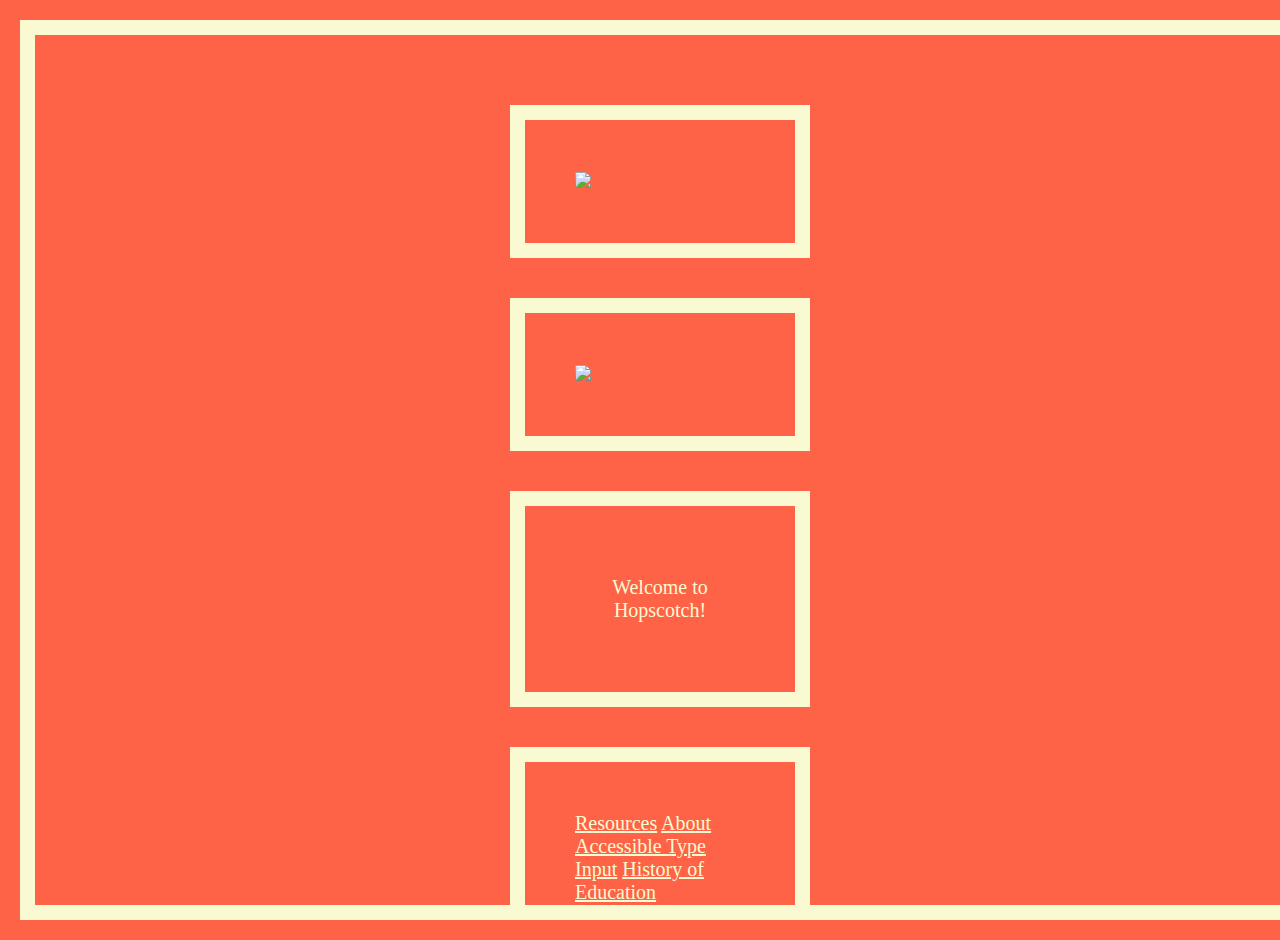
==== index.html @ f3da78ef "Add files via upload" ====
<!doctype html>
<html>
<head>
  <title>hopscotch</title>
  <meta charset="utf-8">
  <meta name="viewport" content="width=device-width, initial-scale=1.0">
  <link rel="stylesheet" href="homepage.css">
</head>

<body>

  <div class="frame">
    <div class="image">
      <img src="img/hopscotch-header.png">
    </div>

    <div class="image">
      <img src="img/new-hop.png">
    </div>

    <div class="story">
      <p>Welcome to Hopscotch!</p>
    </div>

    <div class="options">
      <a href="resources.html">Resources</a>
      <a href="about.html">About</a>
      <a href="accessible-type.html">Accessible Type</a>
      <a href="input.html">Input</a>
      <a href="history-of-edu.html">History of Education</a>


    </div>

  </div>
</body>

</html>
---- homepage.css ----
* {
  box-sizing:border-box;
}

body {
  margin:0;
  background:#FF6347;
  font-family: "Verdana";
  font-size:20px;
  color:LightGoldenRodYellow;
}

img{
  max-width:100%;
  max-height:100%;
}

a {
  color:LightGoldenRodYellow;

}

.frame {
  width:100%;
  height:100vh;
  display:flex;
  flex-direction: column;
  overflow: hidden;
  align-content: center;
  align-items: center;
}

.image {
  height:75%;
}

.story {
  max-width:600px;
  text-align:center;
}

.options{
  flex-shrink:0;
  height:100%;
}

#titlebox { border: 2px black }
#square {
  width: 100px;
  height: 100px;
  background: red;
}


#square {
  width: 100px;
  height: 100px;
  background: red;
}

div {
  width: 300px;
  border: 15px solid LightGoldenRodYellow;
  padding: 50px;
  margin: 20px;
}


<style>
body {
  background-image: url('graph-paper.jpg');
  background-repeat: no-repeat;
}


.flex-container {
  display: flex;
  flex-direction: column;
}
</style>
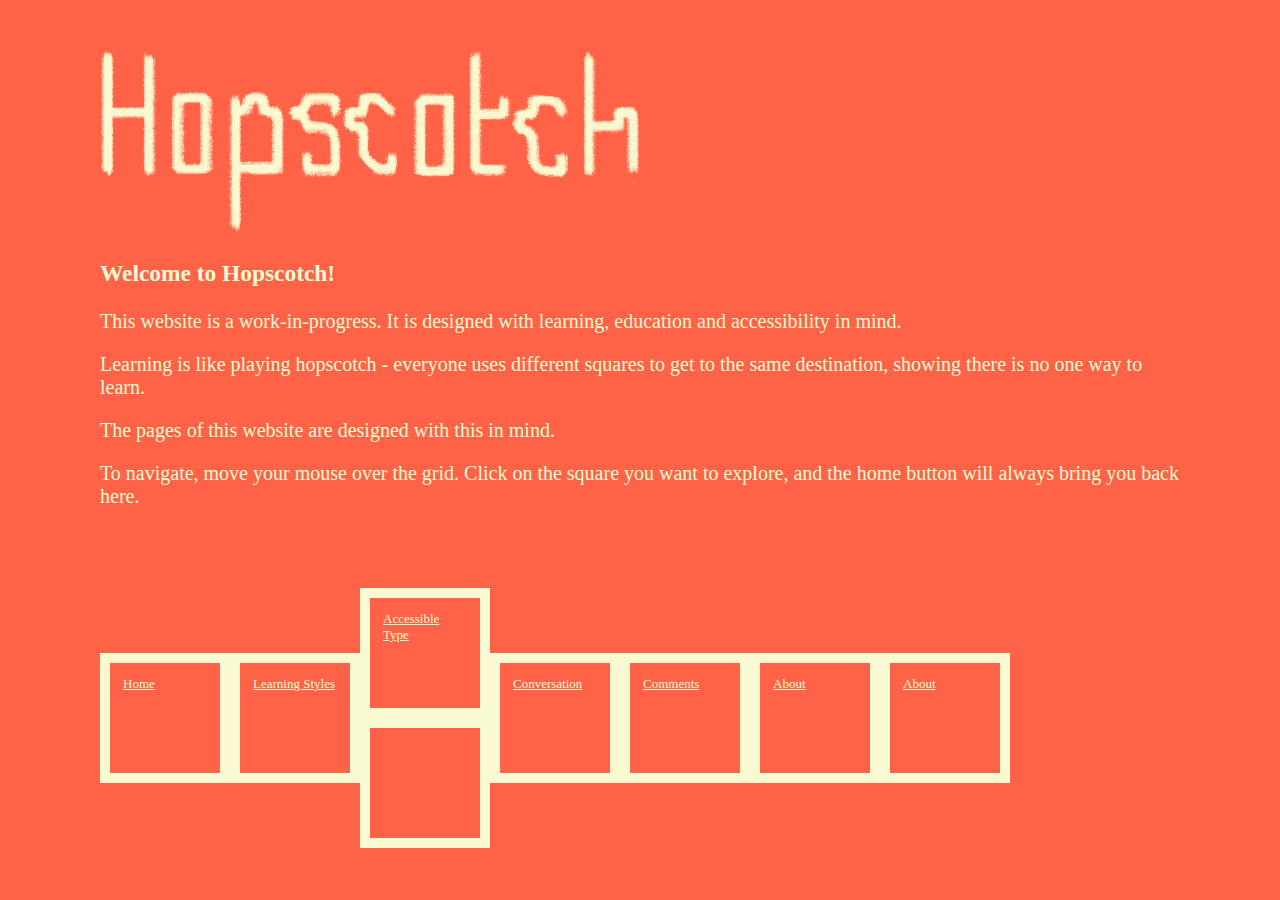
==== commit 62a39d40: "Renaming index.html" ====
--- a/index.html
+++ b/index.html
@@ -4,35 +4,97 @@
   <title>hopscotch</title>
   <meta charset="utf-8">
   <meta name="viewport" content="width=device-width, initial-scale=1.0">
-  <link rel="stylesheet" href="homepage.css">
+  <link rel="stylesheet" href="main.css">
+<style>
+.hopcontainer {
+      display: inline;
+      position: relative;
+      top: 6em;
+}
+.hopbox {
+  padding: 1em;
+  position: relative;
+  float: left;
+  width: 10em;
+  height: 10em;
+  border: 10px solid LightGoldenRodYellow;
+  font-size: small;
+}
+.hopbox:hover {
+  background-color: black;
+}
+.stackedup {
+  top: -5em;
+}
+.stackeddown{
+  top: 5em;
+  left: -10em;
+}
+.after {
+  /* gotta do something like this to make subsequent boxes move back */
+  left: -10em;
+}
+</style>
 </head>
 
 <body>
+  <div class="image">
+    <img src="img/hopscotch-header.png" width=50% height=80%>
+  </div>
 
-  <div class="frame">
-    <div class="image">
-      <img src="img/hopscotch-header.png">
-    </div>
-
-    <div class="image">
-      <img src="img/new-hop.png">
-    </div>
-
-    <div class="story">
-      <p>Welcome to Hopscotch!</p>
-    </div>
-
-    <div class="options">
-      <a href="resources.html">Resources</a>
-      <a href="about.html">About</a>
-      <a href="accessible-type.html">Accessible Type</a>
-      <a href="input.html">Input</a>
-      <a href="history-of-edu.html">History of Education</a>
+<h3>Welcome to Hopscotch!</h3>
+<p>This website is a work-in-progress. It is designed with learning, education and accessibility in mind.</p>
+<p>Learning is like playing hopscotch - everyone uses different squares to get to the same destination,
+  showing there is no one way to learn.</p>
+  <p>The pages of this website are designed with this in mind.</p>
+<p>To navigate, move your mouse over the grid. Click on the square you want to explore, and the home button will always bring you back here.</p>
 
 
-    </div>
+</head>
+<body>
 
-  </div>
-</body>
+<h2></h2>
 
-</html>
+
+    </style>
+  </head>
+    <body>
+      <div class="hopcontainer">
+        <div class="hopbox">
+              <a class="btn" href="index.html">Home</a>
+          <p></p>
+
+          </div>
+        <div class="hopbox">
+          <a class="btn" href="learning-styles.html">Learning Styles</a>
+          <p></p>
+          </div>
+        <div class="hopbox stackedup">
+          <a class="btn" href="accessible-type.html">Accessible Type</a>
+          <p></p>
+          </div>
+        <div class="hopbox stackeddown">
+          <a class="btn" href="#.html"></a>
+          <p></p>
+          </div>
+        <div class="hopbox after">
+          <a class="btn" href="a-conversation.html">Conversation</a>
+          <p></p>
+          </div>
+        <div class="hopbox after">
+          <a class="btn" href="input.html">Comments</a>
+          <p></p>
+          </div>
+        <div class="hopbox after">
+          <a class="btn" href="about.html">About</a>
+          </div>
+        <div class="hopbox after">
+          <a class="btn" href="about.html">About</a>
+          <p></p>
+
+            </div>
+
+          </div>
+        </div>
+    </body>
+  </html>
--- a/main.css
+++ b/main.css
@@ -0,0 +1,148 @@
+* {
+  box-sizing:border-box;
+}
+
+body {
+  margin:50px 100px 50px 100px;
+  background:#FF6347;
+  font-family: "Verdana";
+  font-size:20px;
+  color:LightGoldenRodYellow;
+}
+
+img{
+  max-width:100%;
+  max-height:100%;
+}
+
+a {
+  color:LightGoldenRodYellow;
+
+h1 {
+  text-align: center;
+}
+
+h2 {
+  text-align: left;
+}
+
+h3 {
+  text-align: right;
+}
+
+img {
+  width: 100%
+  height: auto;
+}
+
+.image {
+  height:75%;
+}
+
+.story {
+  max-width:600px;
+  text-align:center;
+}
+
+.options{
+  flex-shrink:0;
+  height:100%;
+}
+
+#titlebox { border: 2px black }
+#square {
+  width: 100px;
+  height: 100px;
+  background: red;
+}
+
+
+#square {
+  width: 100px;
+  height: 100px;
+  background: red;
+}
+
+div {
+  width: 300px;
+  border: 15px solid LightGoldenRodYellow;
+  padding: 50px;
+  margin: 20px;
+}
+
+h3{
+   text-align: left;
+}
+
+
+a:hover {
+  background-color: black;
+}
+.btn-disabled {
+  background-color: #FF6347;
+  border: none;
+  color: LightGoldenRodYellow;
+  padding: 50px 50px;
+  text-align: center;
+  font-size: 24px;
+  margin: 10px 10px;
+  opacity: 0.6;
+  transition: 0.3s;
+}
+
+.btn:hover {
+}
+
+div.ex4 {
+  overflow-x: visible;
+}
+.btn {
+  background-color: #f4511e;
+  border: none;
+  color: LightGoldenRodYellow;
+  padding: 16px 32px;
+  text-align: center;
+  font-size: 16px;
+  margin: 4px 2px;
+  opacity: 0.6;
+  transition: 0.3s;
+}
+
+.btn:hover {opacity: 1}
+
+.row {
+display: flex;
+flex-wrap: wrap;
+padding: 0 4px;
+}
+
+/* Create four equal columns that sits next to each other */
+.column {
+flex: 25%;
+max-width: 25%;
+padding: 0 4px;
+}
+
+.column img {
+margin-top: 8px;
+vertical-align: middle;
+width: 100%;
+}
+
+/* Responsive layout - makes a two column-layout instead of four columns */
+@media screen and (max-width: 800px) {
+.column {
+  flex: 50%;
+  max-width: 50%;
+}
+}
+
+/* Responsive layout - makes the two columns stack on top of each other instead of next to each other */
+@media screen and (max-width: 600px) {
+.column {
+  flex: 100%;
+  max-width: 100%;
+}
+}
+
+
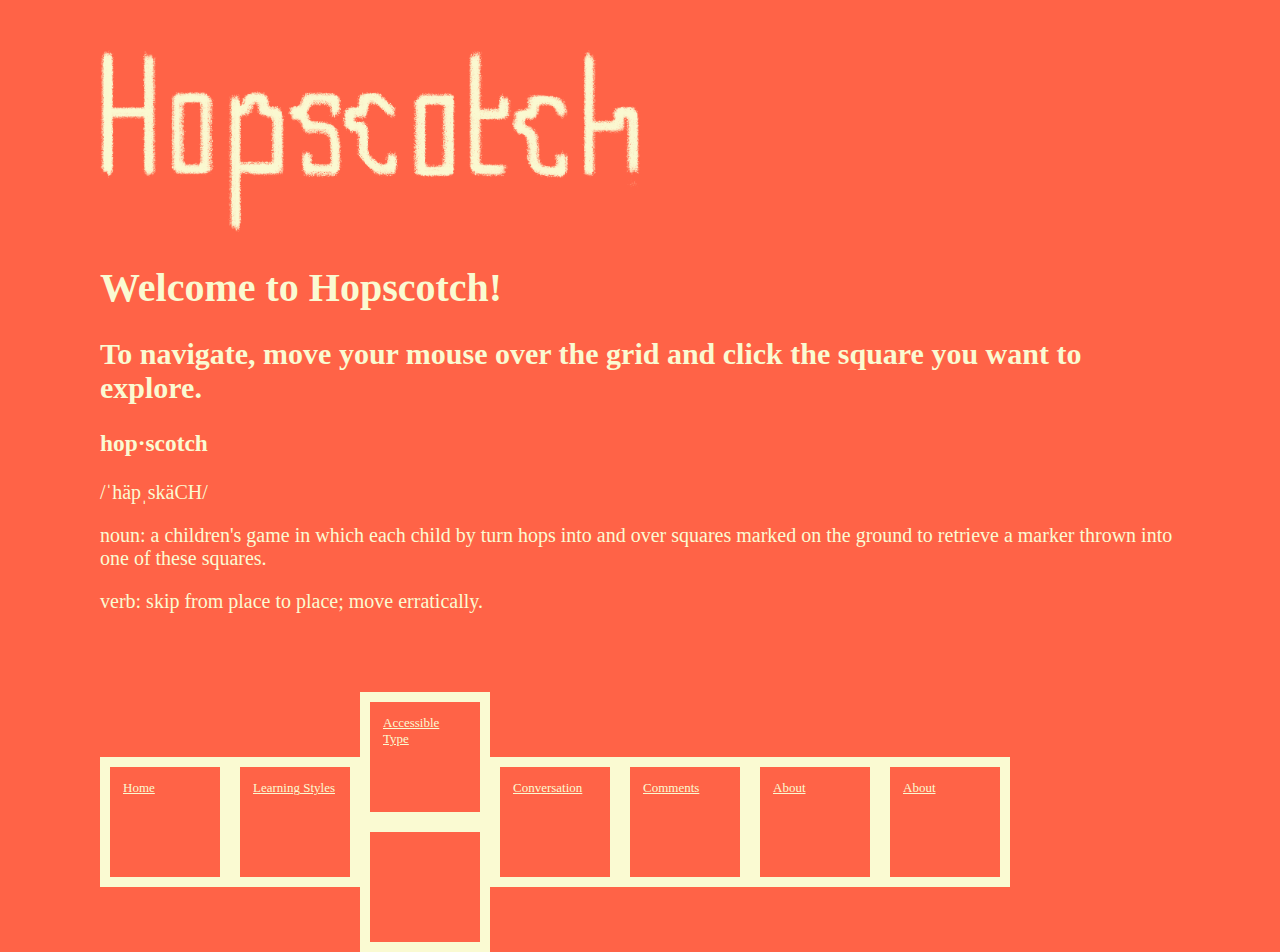
==== commit aab37c56: "Rewrote intro on index.html, ex. (n/a) with flex." ====
--- a/index.html
+++ b/index.html
@@ -42,12 +42,13 @@
     <img src="img/hopscotch-header.png" width=50% height=80%>
   </div>
 
-<h3>Welcome to Hopscotch!</h3>
-<p>This website is a work-in-progress. It is designed with learning, education and accessibility in mind.</p>
-<p>Learning is like playing hopscotch - everyone uses different squares to get to the same destination,
-  showing there is no one way to learn.</p>
-  <p>The pages of this website are designed with this in mind.</p>
-<p>To navigate, move your mouse over the grid. Click on the square you want to explore, and the home button will always bring you back here.</p>
+<h1>Welcome to Hopscotch!</h1>
+<h2>To navigate, move your mouse over the grid and click the square you want to explore.</h2>
+<h3>hop·scotch</h3>
+  <p>/ˈhäpˌskäCH/</p>
+  <p>noun: a children's game in which each child by turn hops into and over
+    squares marked on the ground to retrieve a marker thrown into one of these squares.</p>
+<p>verb: skip from place to place; move erratically.</p>
 
 
 </head>
--- a/main.css
+++ b/main.css
@@ -144,5 +144,3 @@
   max-width: 100%;
 }
 }
-
-
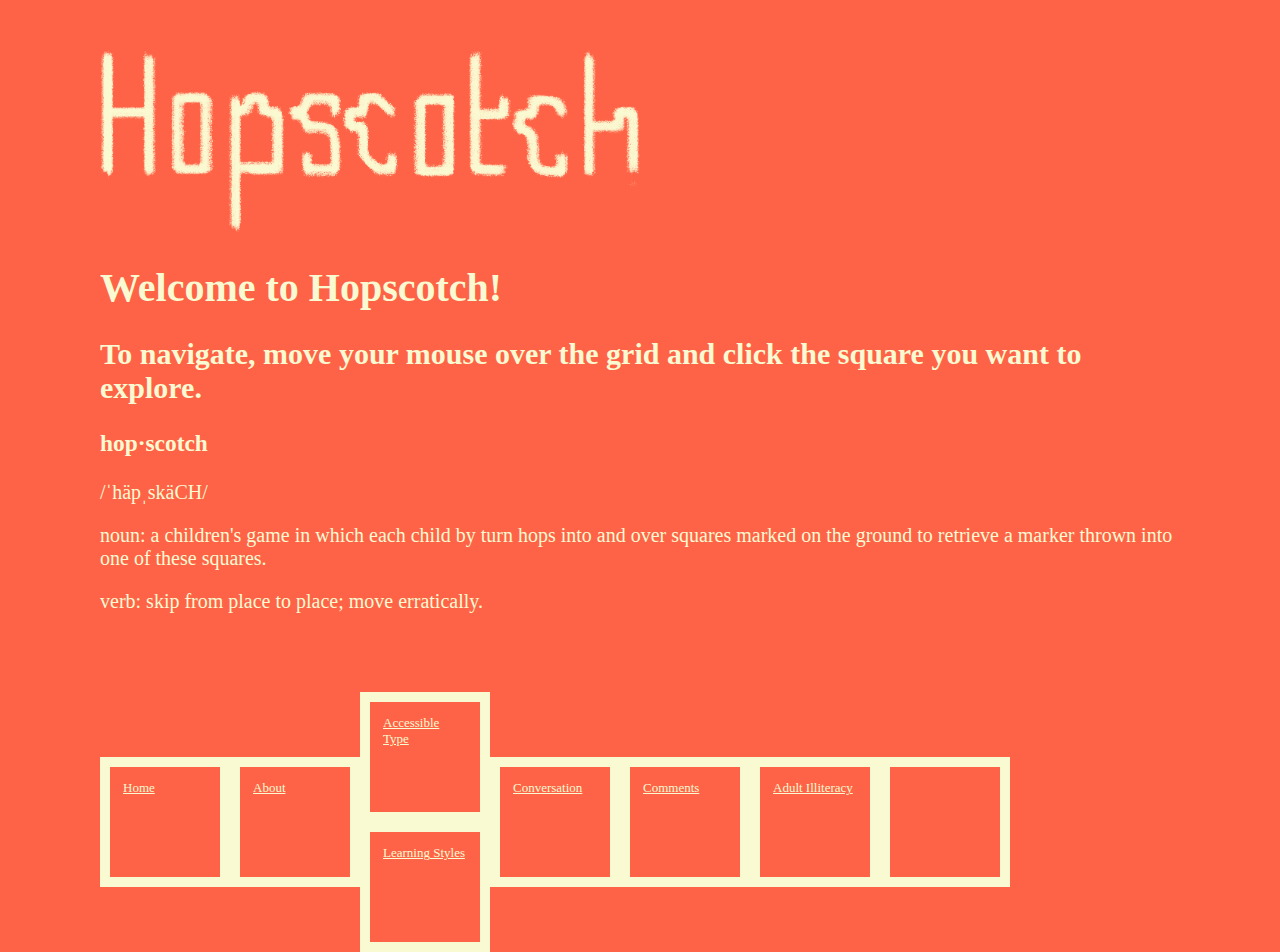
==== commit 41cc3a02: "Added to adult illiteracy" ====
--- a/index.html
+++ b/index.html
@@ -67,7 +67,7 @@
 
           </div>
         <div class="hopbox">
-          <a class="btn" href="learning-styles.html">Learning Styles</a>
+          <a class="btn" href="about.html">About</a>
           <p></p>
           </div>
         <div class="hopbox stackedup">
@@ -75,7 +75,7 @@
           <p></p>
           </div>
         <div class="hopbox stackeddown">
-          <a class="btn" href="#.html"></a>
+          <a class="btn" href="learning-styles.html">Learning Styles</a>
           <p></p>
           </div>
         <div class="hopbox after">
@@ -87,10 +87,10 @@
           <p></p>
           </div>
         <div class="hopbox after">
-          <a class="btn" href="about.html">About</a>
+          <a class="btn" href="adult-illiteracy.html">Adult Illiteracy</a>
           </div>
         <div class="hopbox after">
-          <a class="btn" href="about.html">About</a>
+          <a class="btn" href="#.html"></a>
           <p></p>
 
             </div>
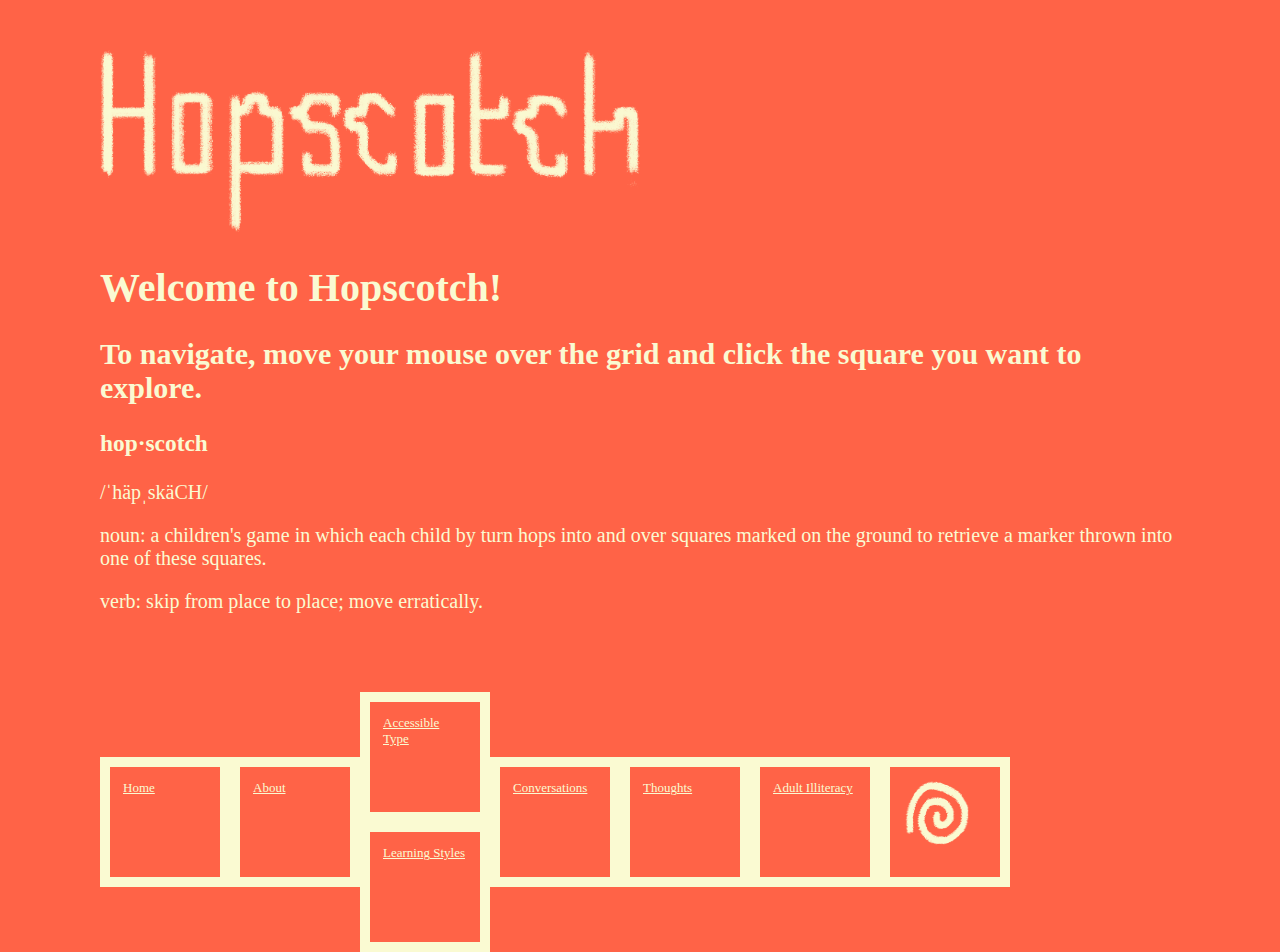
==== commit 957e7614: "Added more content, adjusted illos" ====
--- a/index.html
+++ b/index.html
@@ -79,17 +79,18 @@
           <p></p>
           </div>
         <div class="hopbox after">
-          <a class="btn" href="a-conversation.html">Conversation</a>
+          <a class="btn" href="a-conversation.html">Conversations</a>
           <p></p>
           </div>
         <div class="hopbox after">
-          <a class="btn" href="input.html">Comments</a>
+          <a class="btn" href="input.html">Thoughts</a>
           <p></p>
           </div>
         <div class="hopbox after">
           <a class="btn" href="adult-illiteracy.html">Adult Illiteracy</a>
           </div>
         <div class="hopbox after">
+          <img src="img/spiral.png" width=80% height=80% class="btn">
           <a class="btn" href="#.html"></a>
           <p></p>
 
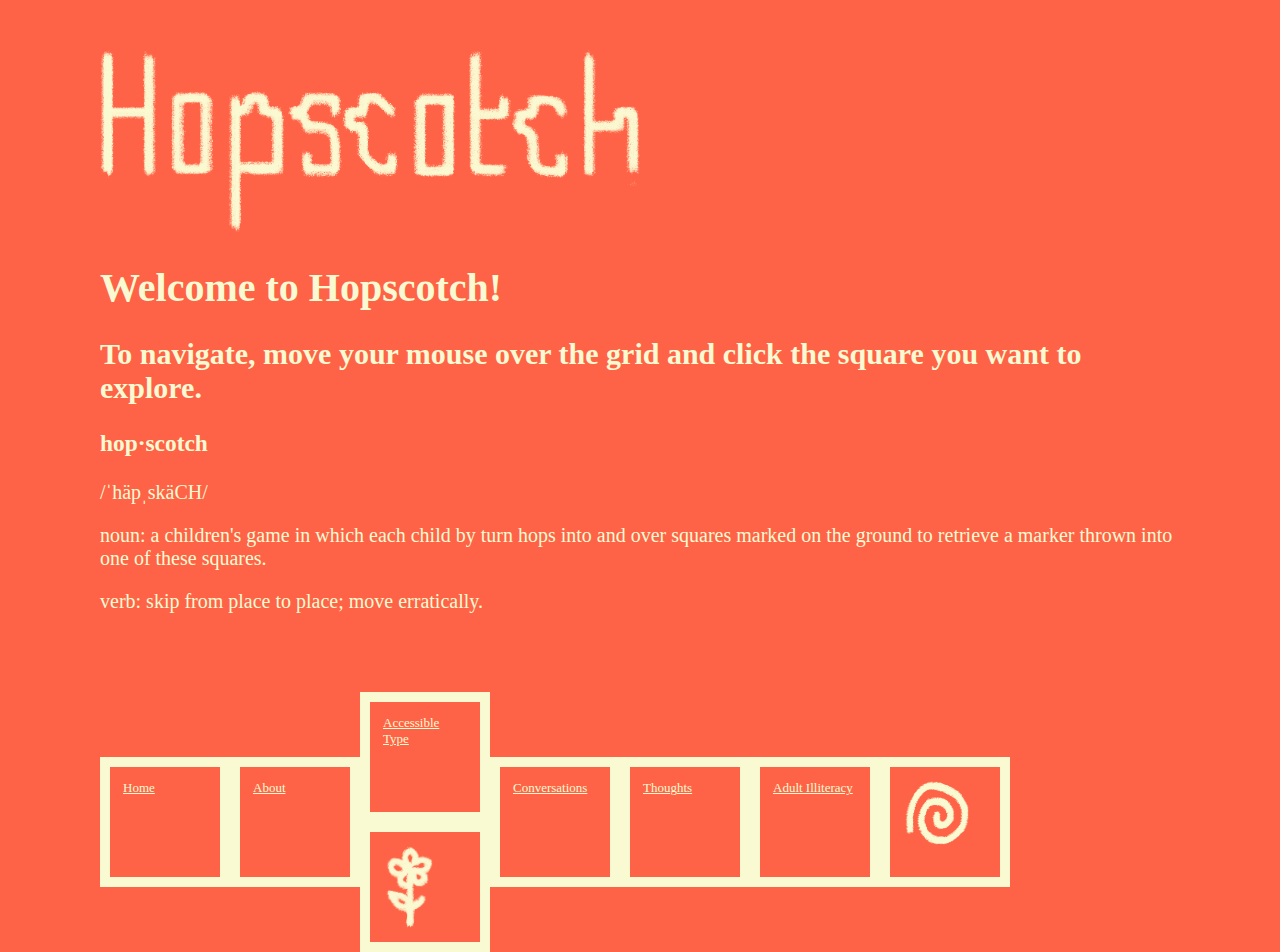
==== commit 67a5378d: "Page edits" ====
--- a/index.html
+++ b/index.html
@@ -75,7 +75,8 @@
           <p></p>
           </div>
         <div class="hopbox stackeddown">
-          <a class="btn" href="learning-styles.html">Learning Styles</a>
+          <img src="img/flower.png" width= height=>
+          <a class="btn" href="#.html"></a>
           <p></p>
           </div>
         <div class="hopbox after">
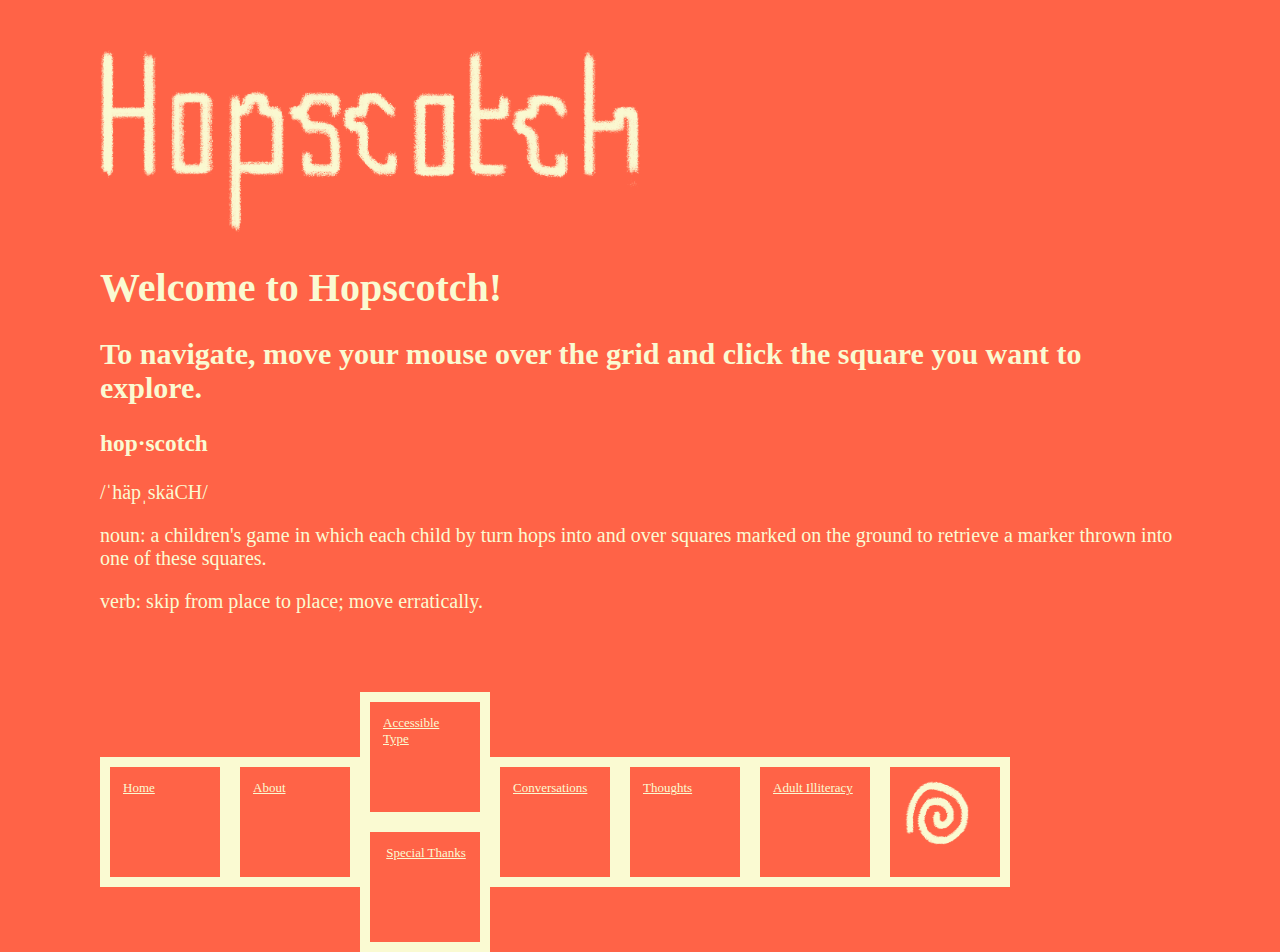
==== commit a6307206: "special thanks ascii" ====
--- a/index.html
+++ b/index.html
@@ -75,8 +75,8 @@
           <p></p>
           </div>
         <div class="hopbox stackeddown">
-          <img src="img/flower.png" width= height=>
-          <a class="btn" href="#.html"></a>
+          <img src="" width= height=>
+          <a class="btn" href="thanks.html">Special Thanks</a>
           <p></p>
           </div>
         <div class="hopbox after">
